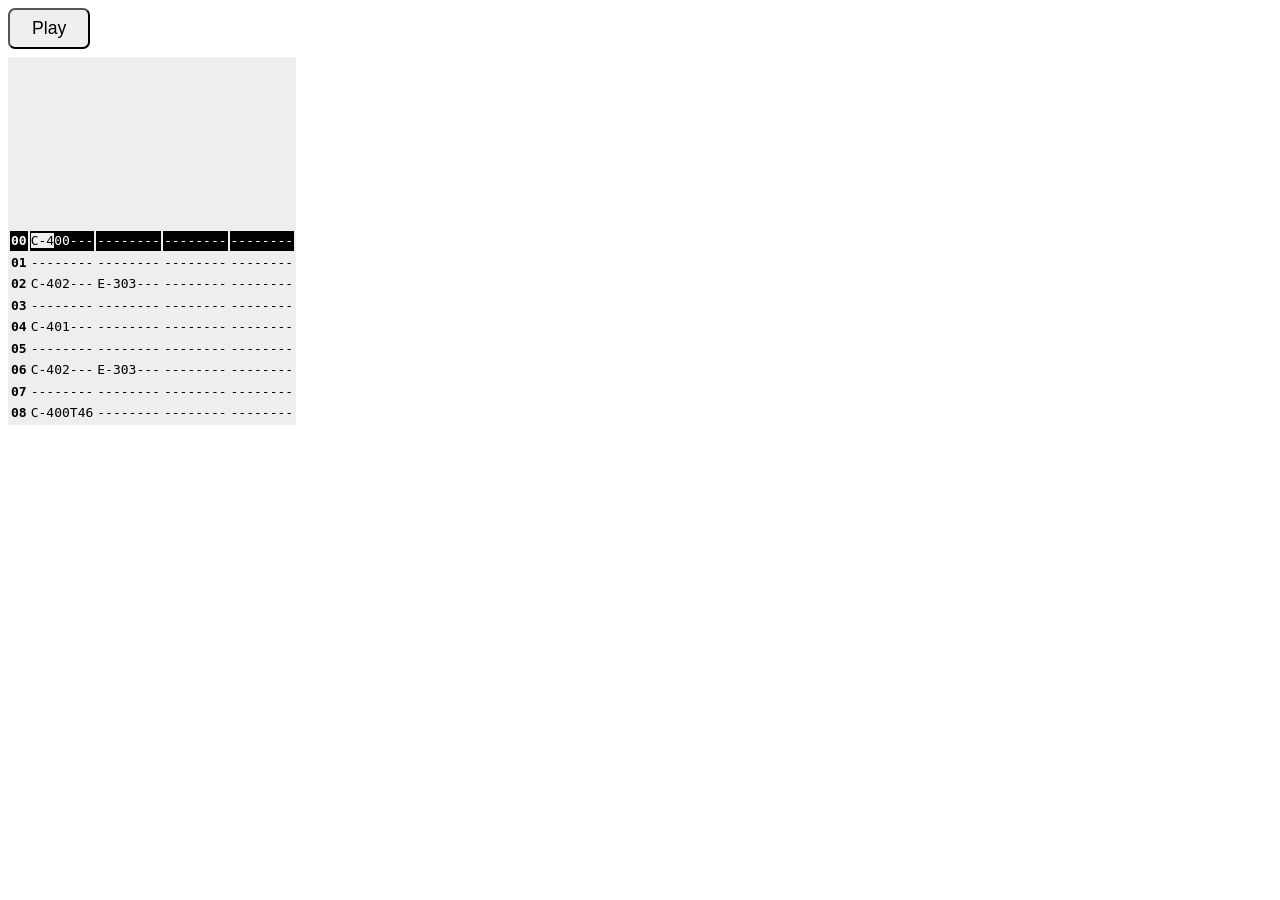
==== index.html @ 05a002df "Simpler CSS focus effect" ====
<!doctype html>
<html lang="en">
  <head>
    <meta charset="utf-8" />
    <link rel="icon" type="image/svg+xml" href="favicon.svg" />
    <title>AI Tracker</title>
    <style>
      #play {
        margin-bottom: 8px;
        font-size: 1.1rem;
        padding: 8px 22px;
        border-radius: 7px;
      }

      #grid {
        font-family: monospace;
        background: #eee;
      }

      #grid tr {
        height: 1.5em;
      }

      .energy {
        outline: none;
        transition: box-shadow 0.25s ease;
      }

      .energy:focus {
        box-shadow: 0 0 0 1px #888;
        animation: focus-flash 0.4s ease-out;
      }

      @keyframes focus-flash {
        from {
          outline: 3px solid #00b3ff;
          outline-offset: 1px;
        }
        to {
          outline: 3px solid transparent;
          outline-offset: 1px;
        }
      }

      @media (prefers-reduced-motion: reduce) {
        .energy {
          transition: none;
        }
        .energy:focus {
          animation: none;
        }
      }

      .playhead {
        background: #000;
        color: #fff;
      }

      .cursor {
        background: #eee;
        color: #000;
      }
    </style>
  </head>
  <body>
    <button id="play" class="energy">Play</button>
    <table id="grid" class="energy" tabindex="0"></table>
    <script type="module" src="main.js"></script>
  </body>
</html>
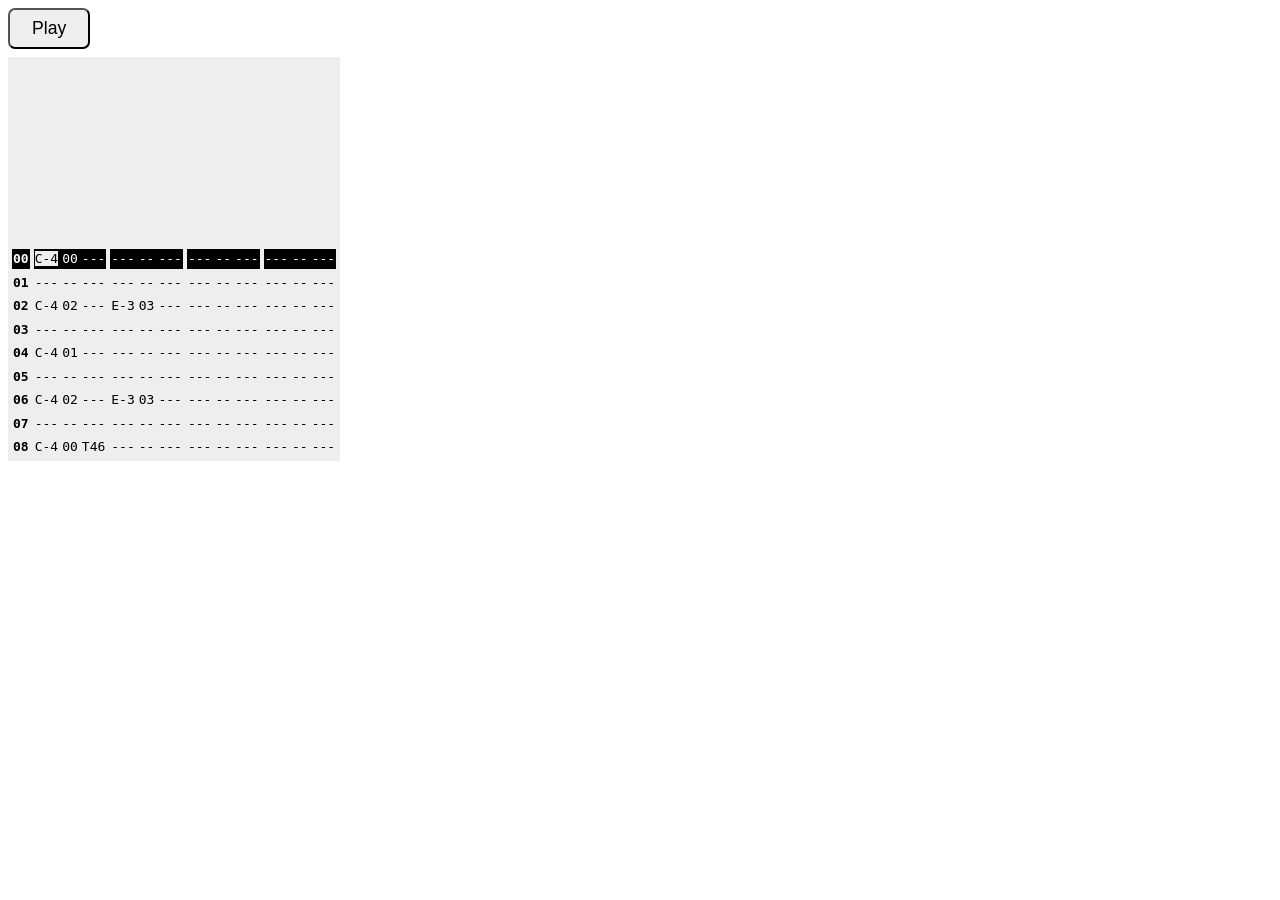
==== commit f62426f5: "Change gaps in editor, cell" ====
--- a/index.html
+++ b/index.html
@@ -15,6 +15,7 @@
       #grid {
         font-family: monospace;
         background: #eee;
+        border-spacing: 4px;
       }
 
       #grid tr {
@@ -51,6 +52,11 @@
         }
       }
 
+      .instrument_character_1,
+      .effect_key {
+        margin-left: 4px;
+      }
+
       .playhead {
         background: #000;
         color: #fff;
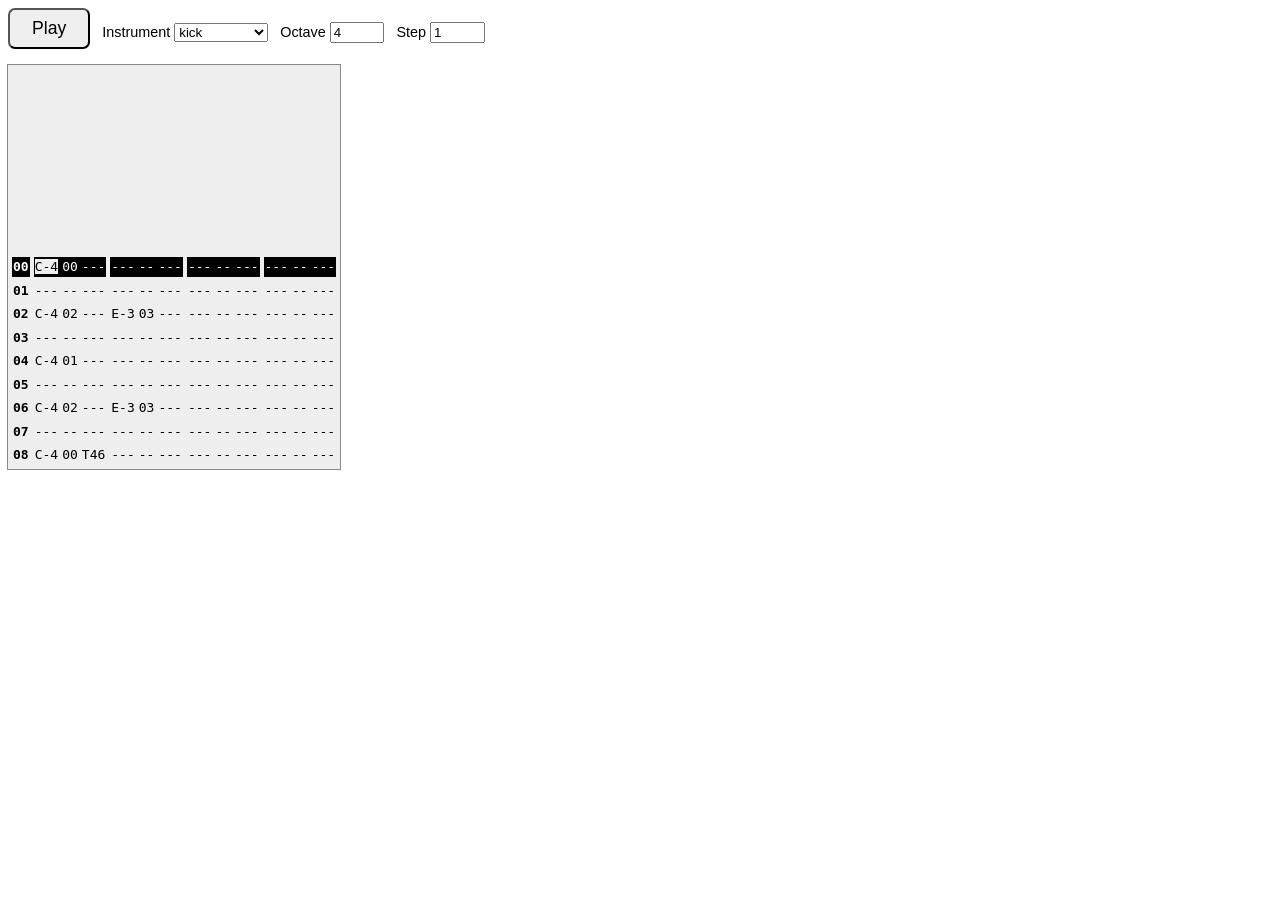
==== commit d823bb6c: "Note add" ====
--- a/index.html
+++ b/index.html
@@ -66,10 +66,36 @@
         background: #eee;
         color: #000;
       }
+
+      .write-cursor {
+        background: #d23c3c;
+        color: #fff;
+      }
+
+      #toolbar {
+        display: flex;
+        align-items: center;
+        gap: 12px;
+        margin-bottom: 8px;
+      }
+
+      #toolbar label {
+        font-family: sans-serif;
+        font-size: 0.9rem;
+      }
+
+      #toolbar input[type="number"] {
+        width: 3.5em;
+      }
     </style>
   </head>
   <body>
-    <button id="play" class="energy">Play</button>
+    <div id="toolbar">
+      <button id="play" class="energy">Play</button>
+      <label>Instrument <select id="instrument" class="energy"></select></label>
+      <label>Octave <input id="octave" class="energy" type="number" min="0" max="7" value="4" /></label>
+      <label>Step <input id="step" class="energy" type="number" min="0" max="8" value="1" /></label>
+    </div>
     <table id="grid" class="energy" tabindex="0"></table>
     <script type="module" src="main.js"></script>
   </body>
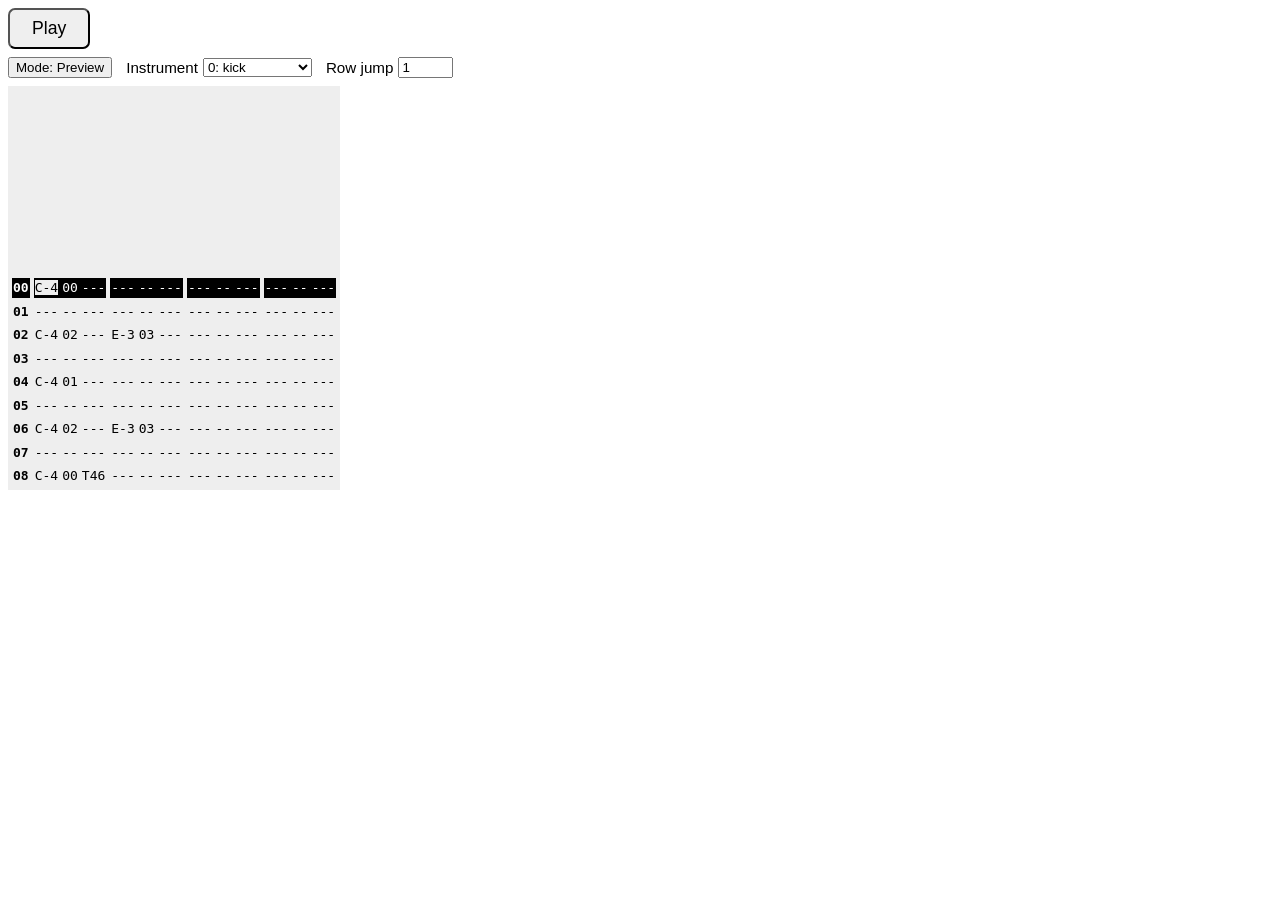
==== commit 9555a85c: "Add add note feature" ====
--- a/index.html
+++ b/index.html
@@ -10,6 +10,25 @@
         font-size: 1.1rem;
         padding: 8px 22px;
         border-radius: 7px;
+      }
+
+      #controls {
+        display: flex;
+        align-items: center;
+        gap: 14px;
+        margin-bottom: 8px;
+        font-family: sans-serif;
+        font-size: 0.95rem;
+      }
+
+      #controls label {
+        display: flex;
+        align-items: center;
+        gap: 5px;
+      }
+
+      #row-jump {
+        width: 3.5em;
       }
 
       #grid {
@@ -66,35 +85,27 @@
         background: #eee;
         color: #000;
       }
-
-      .write-cursor {
-        background: #d23c3c;
-        color: #fff;
-      }
-
-      #toolbar {
-        display: flex;
-        align-items: center;
-        gap: 12px;
-        margin-bottom: 8px;
-      }
-
-      #toolbar label {
-        font-family: sans-serif;
-        font-size: 0.9rem;
-      }
-
-      #toolbar input[type="number"] {
-        width: 3.5em;
-      }
     </style>
   </head>
   <body>
-    <div id="toolbar">
-      <button id="play" class="energy">Play</button>
-      <label>Instrument <select id="instrument" class="energy"></select></label>
-      <label>Octave <input id="octave" class="energy" type="number" min="0" max="7" value="4" /></label>
-      <label>Step <input id="step" class="energy" type="number" min="0" max="8" value="1" /></label>
+    <button id="play" class="energy">Play</button>
+    <div id="controls">
+      <button id="mode" class="energy">Mode: Preview</button>
+      <label>
+        Instrument
+        <select id="instrument" class="energy"></select>
+      </label>
+      <label>
+        Row jump
+        <input
+          id="row-jump"
+          class="energy"
+          type="number"
+          min="0"
+          max="8"
+          value="1"
+        />
+      </label>
     </div>
     <table id="grid" class="energy" tabindex="0"></table>
     <script type="module" src="main.js"></script>
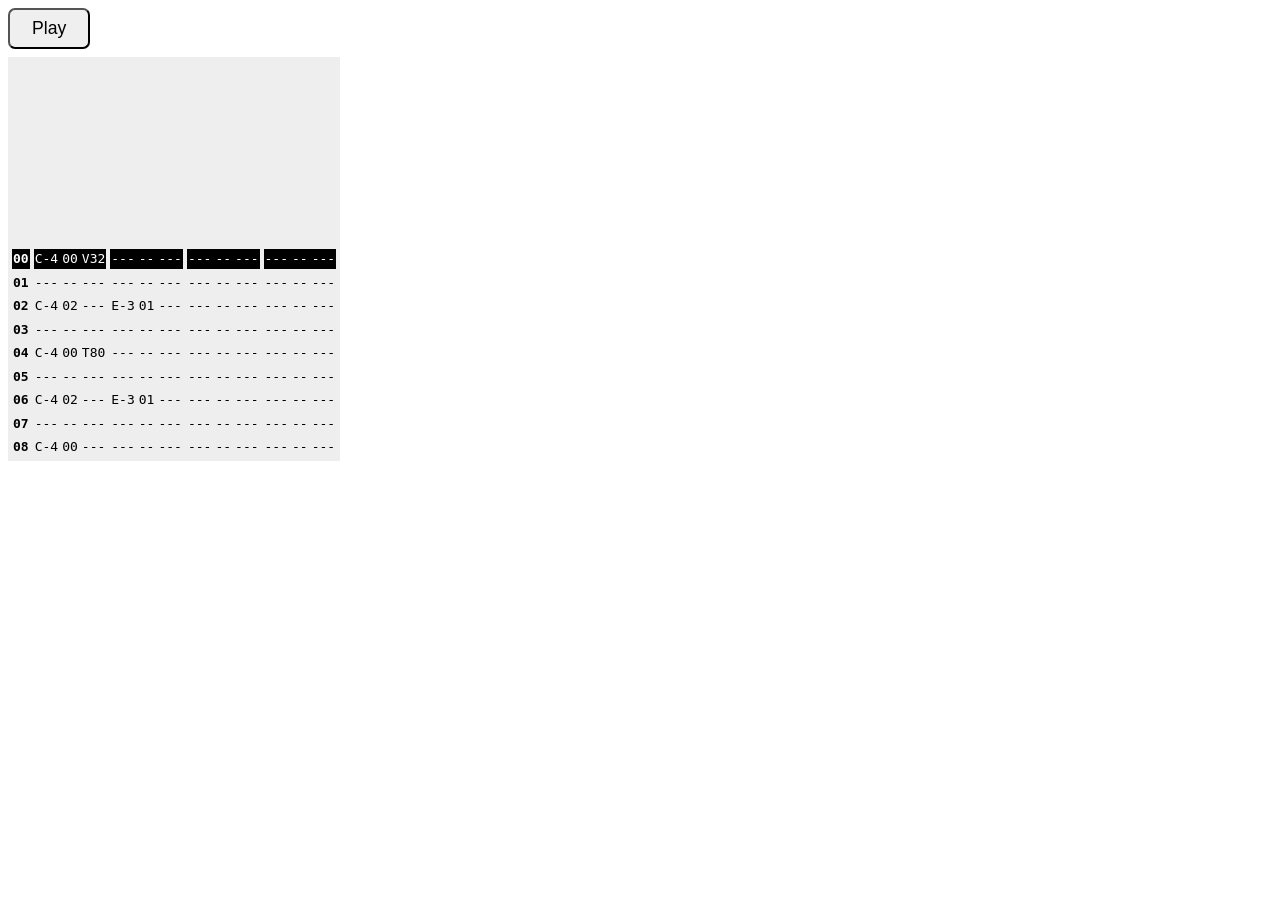
==== commit 1e8b6b64: "Re-write grid DOM build and update" ====
--- a/index.html
+++ b/index.html
@@ -12,29 +12,14 @@
         border-radius: 7px;
       }
 
-      #controls {
-        display: flex;
-        align-items: center;
-        gap: 14px;
-        margin-bottom: 8px;
-        font-family: sans-serif;
-        font-size: 0.95rem;
-      }
-
-      #controls label {
-        display: flex;
-        align-items: center;
-        gap: 5px;
-      }
-
-      #row-jump {
-        width: 3.5em;
-      }
-
       #grid {
         font-family: monospace;
         background: #eee;
         border-spacing: 4px;
+      }
+
+      #grid tr.empty {
+        color: transparent;
       }
 
       #grid tr {
@@ -89,24 +74,6 @@
   </head>
   <body>
     <button id="play" class="energy">Play</button>
-    <div id="controls">
-      <button id="mode" class="energy">Mode: Preview</button>
-      <label>
-        Instrument
-        <select id="instrument" class="energy"></select>
-      </label>
-      <label>
-        Row jump
-        <input
-          id="row-jump"
-          class="energy"
-          type="number"
-          min="0"
-          max="8"
-          value="1"
-        />
-      </label>
-    </div>
     <table id="grid" class="energy" tabindex="0"></table>
     <script type="module" src="main.js"></script>
   </body>
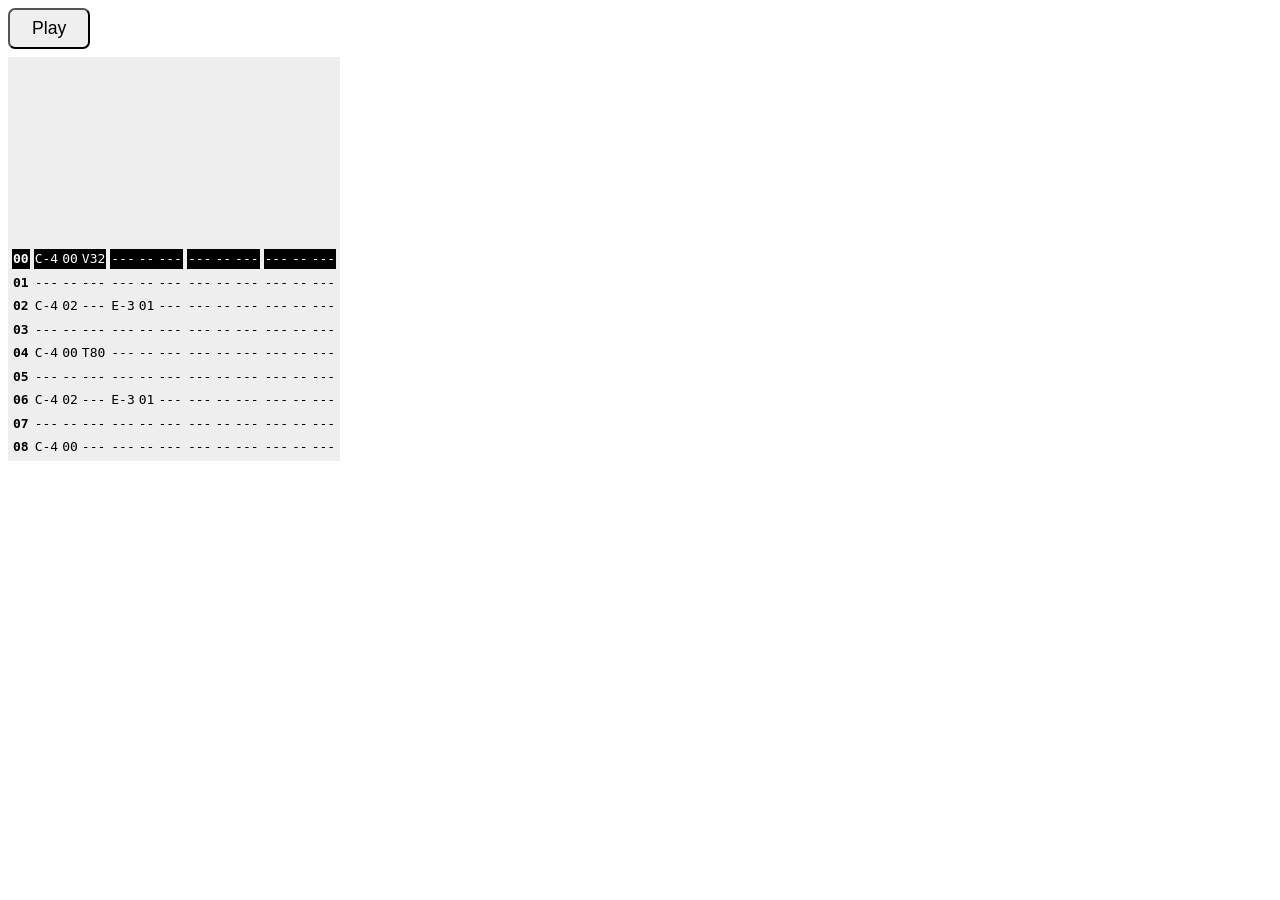
==== commit d88d9c3e: "Fix agent, main, remove energy effect" ====
--- a/index.html
+++ b/index.html
@@ -26,36 +26,6 @@
         height: 1.5em;
       }
 
-      .energy {
-        outline: none;
-        transition: box-shadow 0.25s ease;
-      }
-
-      .energy:focus {
-        box-shadow: 0 0 0 1px #888;
-        animation: focus-flash 0.4s ease-out;
-      }
-
-      @keyframes focus-flash {
-        from {
-          outline: 3px solid #00b3ff;
-          outline-offset: 1px;
-        }
-        to {
-          outline: 3px solid transparent;
-          outline-offset: 1px;
-        }
-      }
-
-      @media (prefers-reduced-motion: reduce) {
-        .energy {
-          transition: none;
-        }
-        .energy:focus {
-          animation: none;
-        }
-      }
-
       .instrument_character_1,
       .effect_key {
         margin-left: 4px;
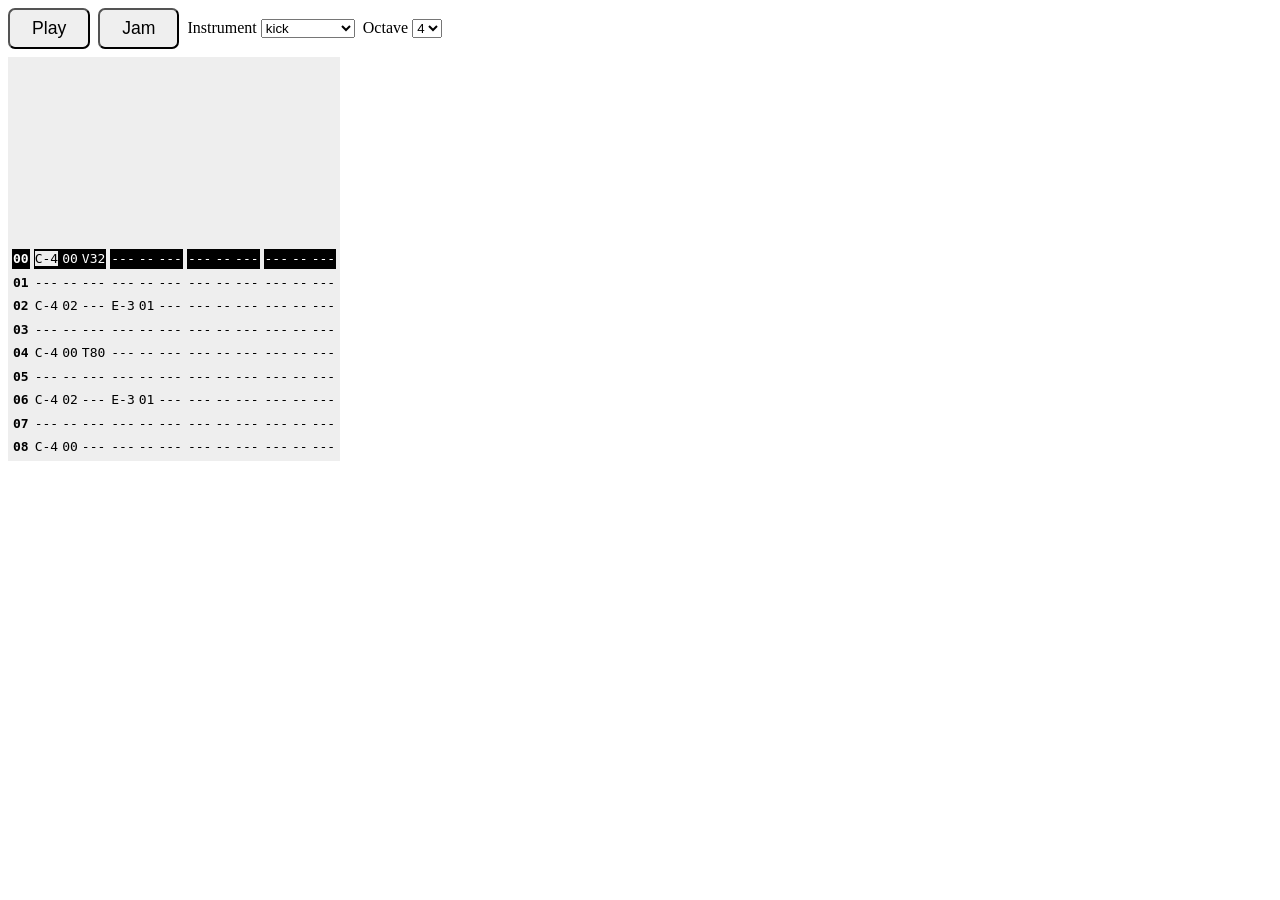
==== commit 82a147c9: "Add note" ====
--- a/index.html
+++ b/index.html
@@ -5,11 +5,22 @@
     <link rel="icon" type="image/svg+xml" href="favicon.svg" />
     <title>AI Tracker</title>
     <style>
-      #play {
-        margin-bottom: 8px;
+      #play,
+      #record {
         font-size: 1.1rem;
         padding: 8px 22px;
         border-radius: 7px;
+      }
+
+      #toolbar {
+        display: flex;
+        gap: 8px;
+        align-items: center;
+        margin-bottom: 8px;
+      }
+
+      #record.recording {
+        color: #c00;
       }
 
       #grid {
@@ -43,7 +54,12 @@
     </style>
   </head>
   <body>
-    <button id="play" class="energy">Play</button>
+    <div id="toolbar">
+      <button id="play" class="energy">Play</button>
+      <button id="record">Jam</button>
+      <label>Instrument <select id="instrument"></select></label>
+      <label>Octave <select id="octave"></select></label>
+    </div>
     <table id="grid" class="energy" tabindex="0"></table>
     <script type="module" src="main.js"></script>
   </body>
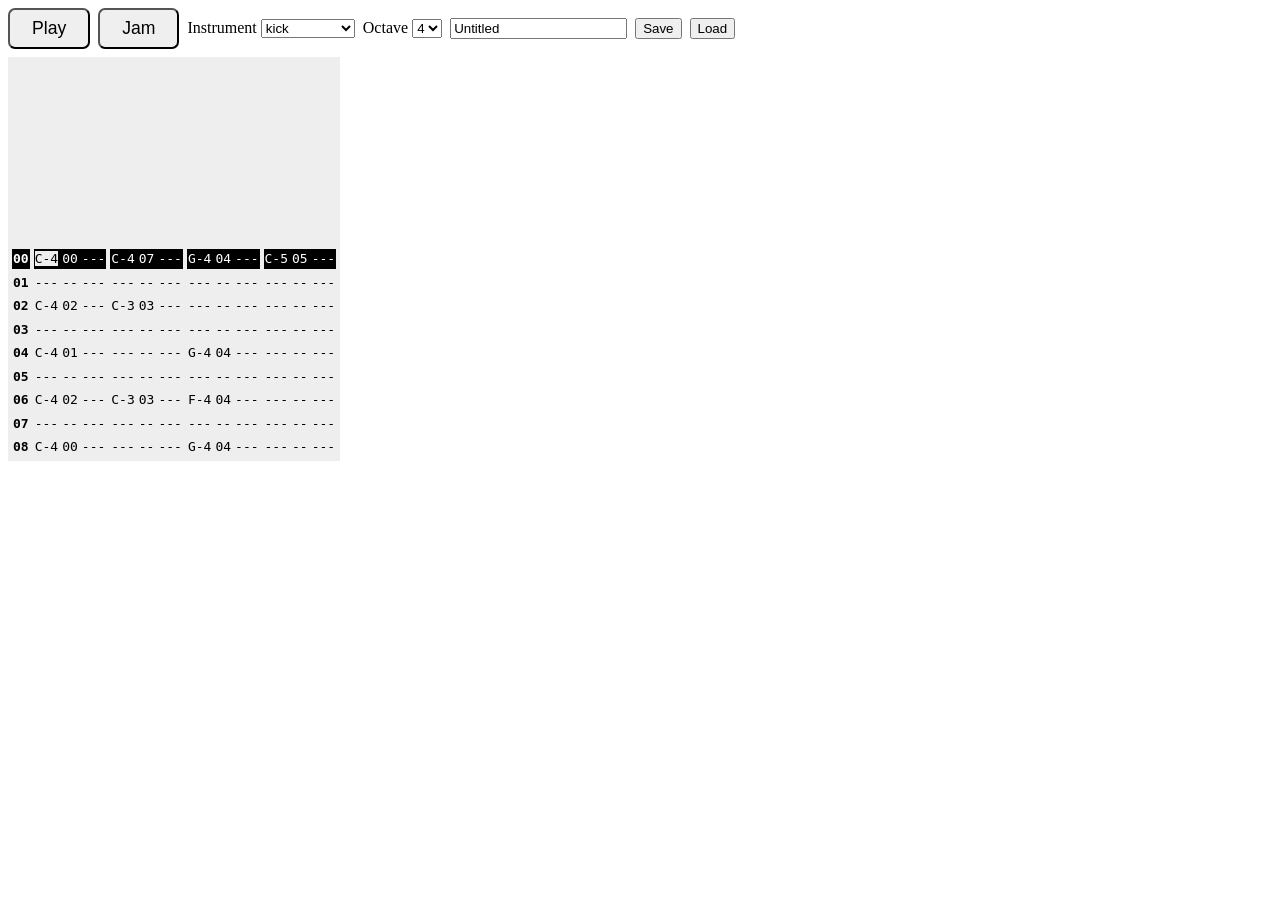
==== commit 75c73d76: "Load/save song" ====
--- a/index.html
+++ b/index.html
@@ -59,7 +59,11 @@
       <button id="record">Jam</button>
       <label>Instrument <select id="instrument"></select></label>
       <label>Octave <select id="octave"></select></label>
+      <input id="song-name" type="text" placeholder="Untitled" spellcheck="false">
+      <button id="save">Save</button>
+      <button id="load">Load</button>
     </div>
+    <input id="file-input" type="file" accept=".txt" style="display:none">
     <table id="grid" class="energy" tabindex="0"></table>
     <script type="module" src="main.js"></script>
   </body>
